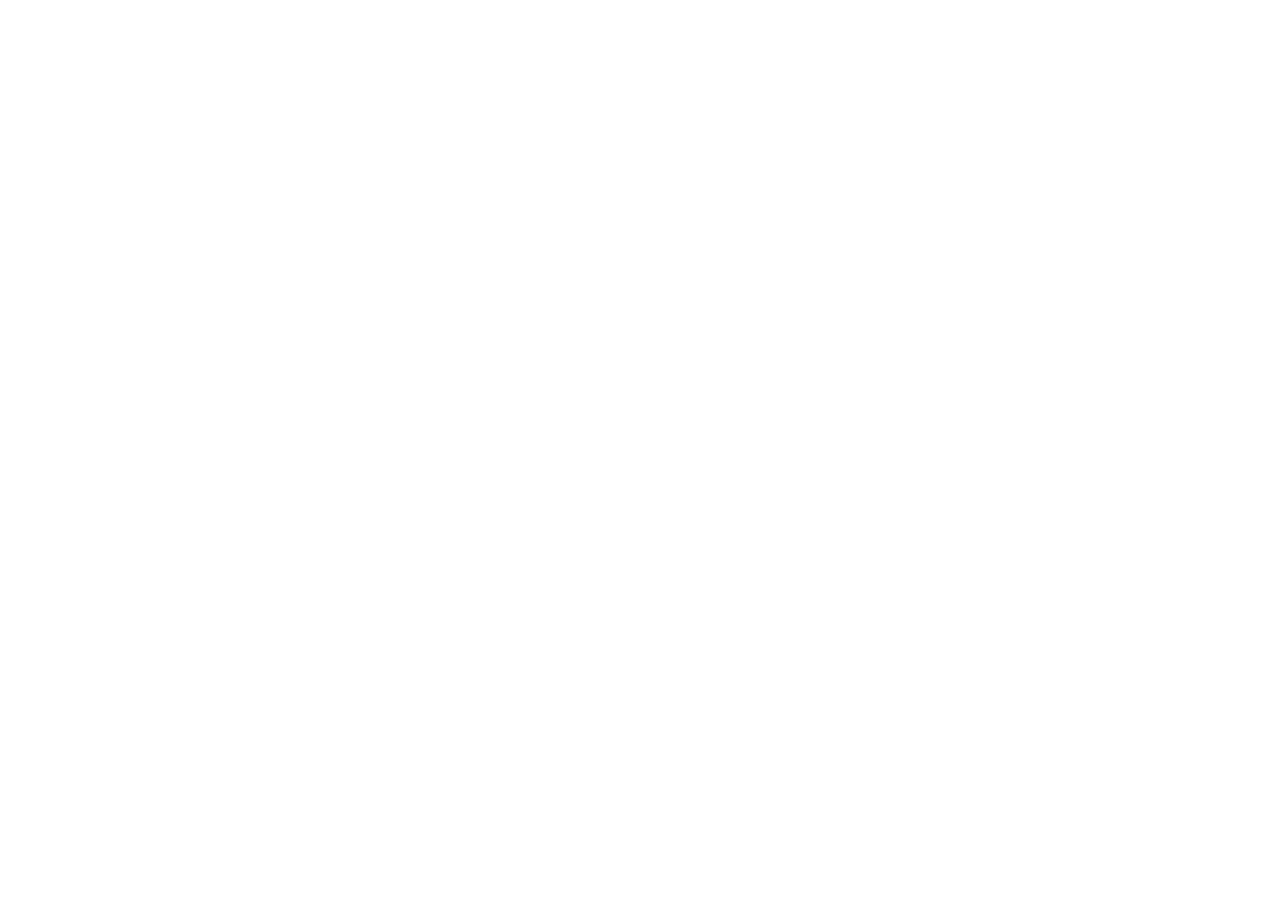
==== jQuery-Lesson/index.html @ 8795149a "update_chapter_5" ====
<!DOCTYPE html>
<html lang="ja">

<head>
  <meta charset="UTF-8">
  <link rel="stylesheet" href="app.css" />
</head>

<body>
  <div class="box1"></div>
  <script src="jquery.min.js"></script>
  <script src="app.js"></script>
</body>

</html>
---- jQuery-Lesson/app.css ----
.box1 {
  display: none; 
  background-color: #FF0000;
  height: 200px;
  width: 200px;
}
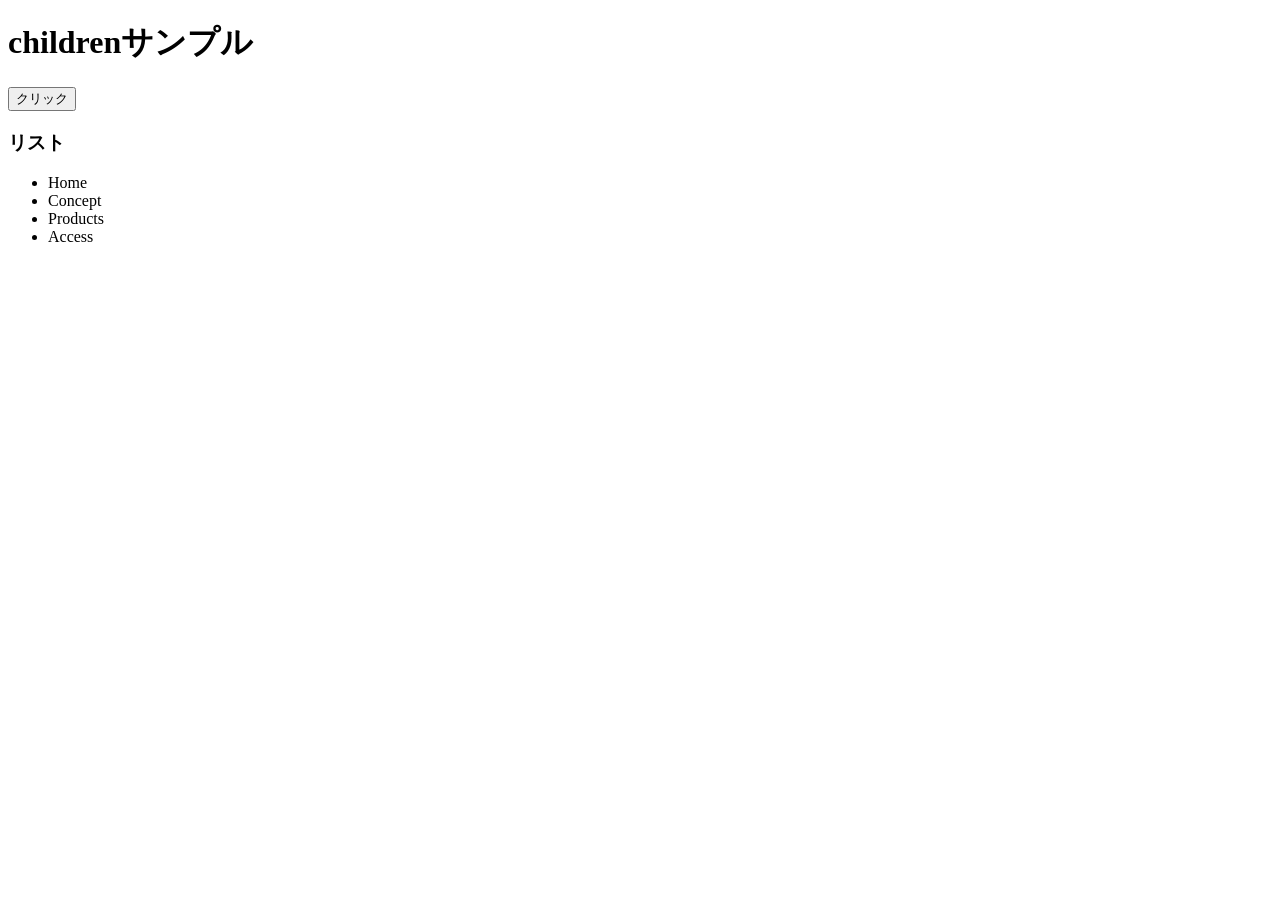
==== commit 30c4fb62: "update_chapter_8" ====
--- a/jQuery-Lesson/index.html
+++ b/jQuery-Lesson/index.html
@@ -2,12 +2,20 @@
 <html lang="ja">
 
 <head>
-  <meta charset="UTF-8">
+  <meta charset="UTF-8" />
   <link rel="stylesheet" href="app.css" />
 </head>
 
 <body>
-  <div class="box1"></div>
+  <h1>childrenサンプル</h1>
+  <button>クリック</button>
+  <h3>リスト</h3>
+  <ul>
+    <li>Home</li>
+    <li>Concept</li>
+    <li>Products</li>
+    <li>Access</li>
+  </ul>
   <script src="jquery.min.js"></script>
   <script src="app.js"></script>
 </body>
